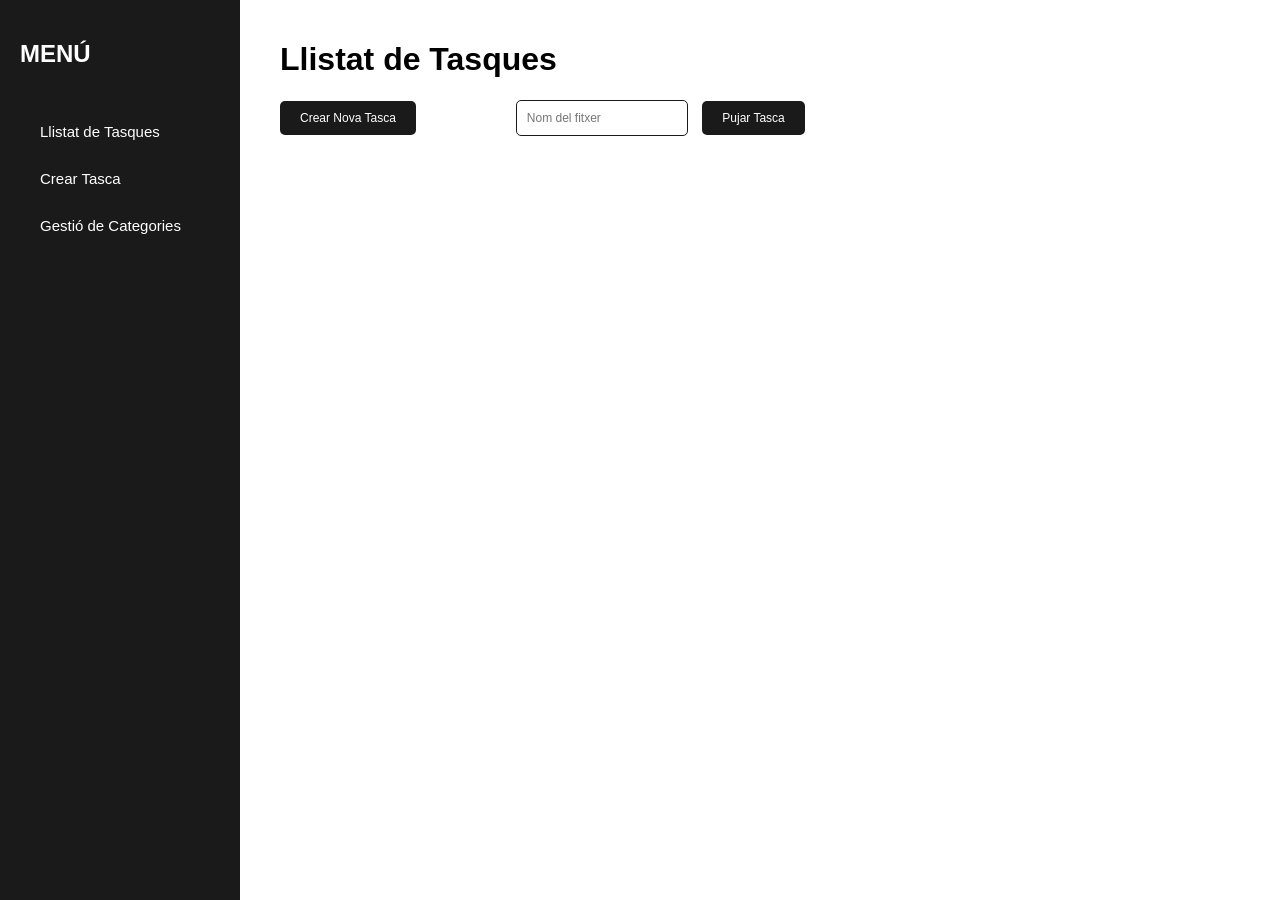
==== index.html @ b4c4bbe1 "feat: afegit secció crear/pujar tasques" ====
<!DOCTYPE html>
<html lang="es">
<head>
    <meta charset="UTF-8">
    <meta name="viewport" content="width=device-width, initial-scale=1.0">
    <title>Llistat de Tasques | Projecte Final TO-DO</title>
    <link rel="stylesheet" href="css/styles.css">
</head>
<body>
    <aside class="barra-lateral">
        <h1>MENÚ</h1>
        <a href="index.html">Llistat de Tasques</a>
        <a href="crear-tasca.html">Crear Tasca</a>
        <a href="categories.html">Gestió de Categories</a>
    </aside>

    <main>
        <h1>Llistat de Tasques</h1>

        <section class="box-crear-tasca">
            <a href="crear-tasca.html">Crear Nova Tasca</a>
            <form class="pujar-tasca">
                <input type="text" id="nom-fitxer" name="nom-fitxer" placeholder="Nom del fitxer" required>
                <button type="submit">Pujar Tasca</button>
            </form>
        </section>
        
    </main>

    
</body>
</html>
---- css/styles.css ----
:root {
    --color-fons: #1A1A1A;
    --color-text: white;
    --color-hover: #a32727;
}

body {
    margin: 0;
    padding: 0;
    font-family: Arial, sans-serif;
    display: flex;
}

.barra-lateral {
    display: flex;
    flex-direction: column;
    width: 20%;
    height: 100vh;
    background-color: var(--color-fons);
    color: var(--color-text);
}

.barra-lateral h1 {
    font-size: 24px;
    padding: 20px;
}

.barra-lateral a {
    color: var(--color-text);
    text-decoration: none;
    padding: 15px 20px;
    margin-inline: 20px;
    font-size: 15px;
    border-radius: 5px;
}

.barra-lateral a:hover{
    background-color: var(--color-hover);
}

main {
    width: 80%;
    margin: 20px 40px;
}

.box-crear-tasca {
    gap: 100px;
    display: flex;
    align-items: center;
}

.box-crear-tasca a {
    padding: 10px 20px;
    background-color: var(--color-fons);
    color: var(--color-text);
    text-decoration: none;
    border-radius: 5px;
    font-size: 12px;
}

.box-crear-tasca a:hover {
    background-color: var(--color-hover);
}

.pujar-tasca input {
    padding: 10px;
    margin-right: 10px;
    border: var(--color-fons) 1px solid;
    border-radius: 5px;
    font-size: 12px;
}
.pujar-tasca button {
    padding: 10px 20px;
    background-color: var(--color-fons);
    color: var(--color-text);
    border: none;
    border-radius: 5px;
    font-size: 12px;
    cursor: pointer;
}
.pujar-tasca button:hover {
    background-color: var(--color-hover);
}
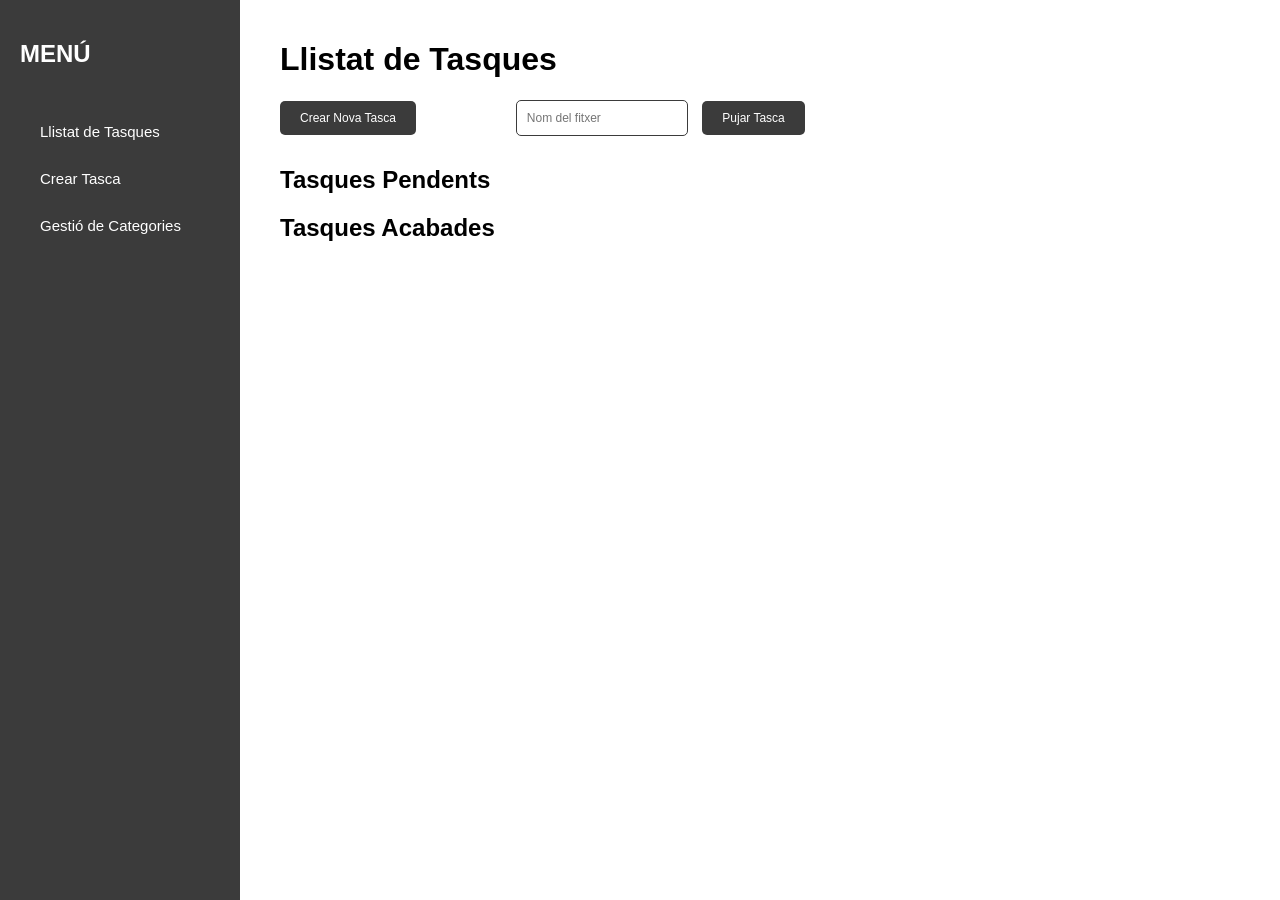
==== commit e16b44db: "feat: llistes de tasques creades Co-authored-by: Copilot <copilot@github.com>" ====
--- a/index.html
+++ b/index.html
@@ -24,7 +24,20 @@
                 <button type="submit">Pujar Tasca</button>
             </form>
         </section>
-        
+
+        <section class="llistat-tasques-pendents">
+            <h2>Tasques Pendents</h2>
+            <ul id="tasques-pendents">
+                
+            </ul>
+        </section>
+
+        <section class="llistat-tasques-acabades">
+            <h2>Tasques Acabades</h2>
+            <ul id="tasques-acabades">
+                
+            </ul>
+        </section>
     </main>
 
     
--- a/css/styles.css
+++ b/css/styles.css
@@ -1,8 +1,8 @@
 
 :root {
-    --color-fons: #1A1A1A;
+    --color-fons: #3b3b3b;
     --color-text: white;
-    --color-hover: #a32727;
+    --color-hover: #9078df;
 }
 
 body {
@@ -48,6 +48,7 @@
     gap: 100px;
     display: flex;
     align-items: center;
+    margin-bottom: 30px;
 }
 
 .box-crear-tasca a {
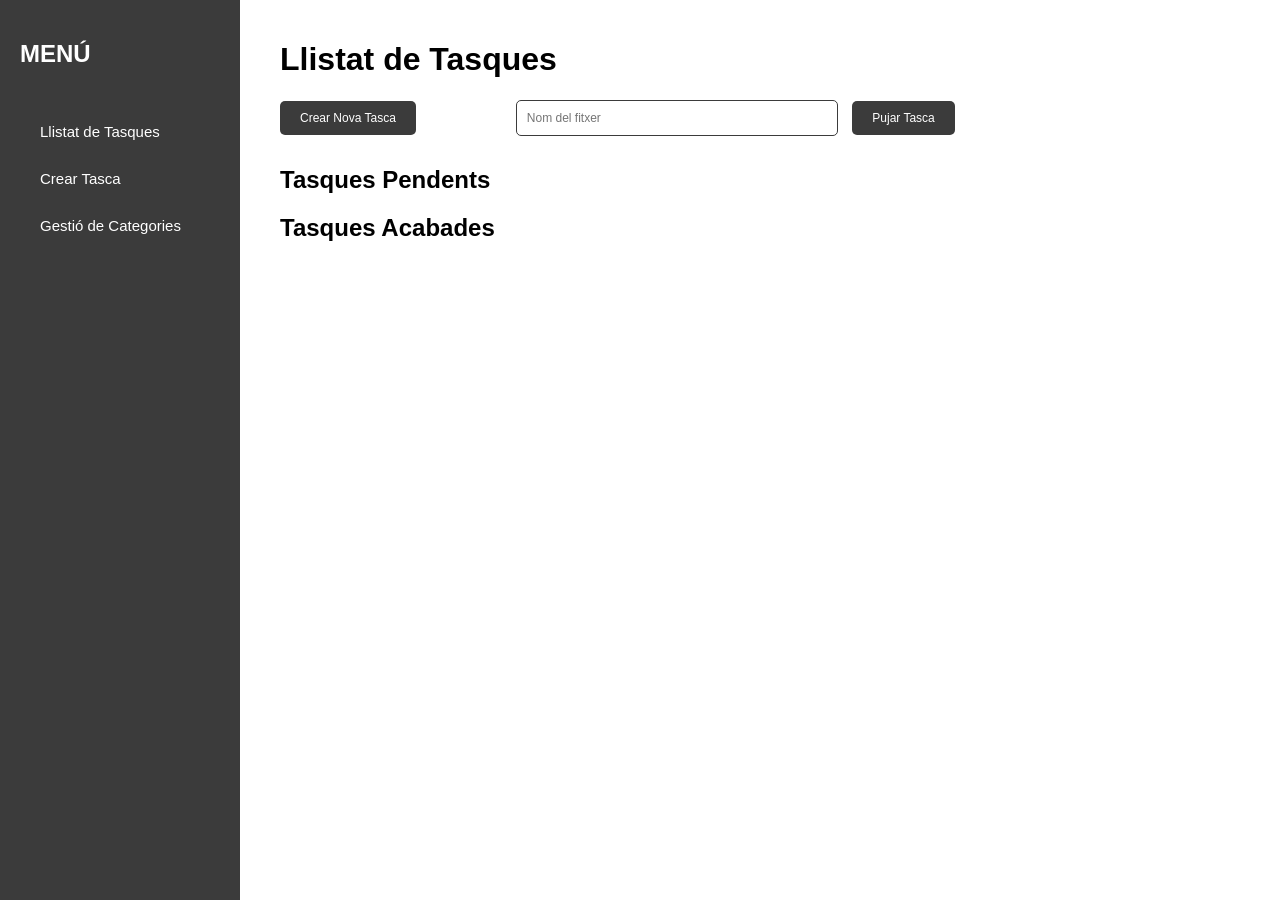
==== commit 437f762c: "feat: form crear tasca completat (he de modificar com guardar les tasques i categories al local stor" ====
--- a/index.html
+++ b/index.html
@@ -17,11 +17,11 @@
     <main>
         <h1>Llistat de Tasques</h1>
 
-        <section class="box-crear-tasca">
+        <section class="header-inici">
             <a href="crear-tasca.html">Crear Nova Tasca</a>
-            <form class="pujar-tasca">
-                <input type="text" id="nom-fitxer" name="nom-fitxer" placeholder="Nom del fitxer" required>
-                <button type="submit">Pujar Tasca</button>
+            <form id="form-pujar-tasca">
+                <input type="text" class="input-forms" id="nom-fitxer" name="nom-fitxer" placeholder="Nom del fitxer" required>
+                <button type="submit" class="button-negre">Pujar Tasca</button>
             </form>
         </section>
 
--- a/css/styles.css
+++ b/css/styles.css
@@ -1,8 +1,8 @@
-
 :root {
     --color-fons: #3b3b3b;
     --color-text: white;
     --color-hover: #9078df;
+    --color-gris-fons: #e6e6e6;
 }
 
 body {
@@ -16,7 +16,8 @@
     display: flex;
     flex-direction: column;
     width: 20%;
-    height: 100vh;
+    min-height: 100vh;
+    height: auto;
     background-color: var(--color-fons);
     color: var(--color-text);
 }
@@ -35,7 +36,7 @@
     border-radius: 5px;
 }
 
-.barra-lateral a:hover{
+.barra-lateral a:hover {
     background-color: var(--color-hover);
 }
 
@@ -44,14 +45,14 @@
     margin: 20px 40px;
 }
 
-.box-crear-tasca {
+.header-inici {
     gap: 100px;
     display: flex;
     align-items: center;
     margin-bottom: 30px;
 }
 
-.box-crear-tasca a {
+.header-inici a {
     padding: 10px 20px;
     background-color: var(--color-fons);
     color: var(--color-text);
@@ -60,18 +61,31 @@
     font-size: 12px;
 }
 
-.box-crear-tasca a:hover {
+.header-inici a:hover {
     background-color: var(--color-hover);
 }
 
-.pujar-tasca input {
+.input-forms {
     padding: 10px;
+    width: auto;
+    min-width: 300px;
     margin-right: 10px;
     border: var(--color-fons) 1px solid;
     border-radius: 5px;
     font-size: 12px;
 }
-.pujar-tasca button {
+
+.input-forms-descripcio {
+    padding: 10px;
+    width: 300px;
+    height: 100px;
+    margin-right: 10px;
+    border: var(--color-fons) 1px solid;
+    border-radius: 5px;
+    font-size: 12px;
+}
+
+.button-negre {
     padding: 10px 20px;
     background-color: var(--color-fons);
     color: var(--color-text);
@@ -80,6 +94,88 @@
     font-size: 12px;
     cursor: pointer;
 }
-.pujar-tasca button:hover {
+
+.button-negre:hover {
     background-color: var(--color-hover);
+}
+
+#color-categoria {
+    padding: 5px;
+    border: var(--color-fons) 1px solid;
+    border-radius: 5px;
+    width: 50px;
+    height: 40px;
+}
+
+.box {
+    display: flex;
+    align-items: center;
+    justify-content: center;
+}
+
+#form-crear-categoria {
+    display: flex;
+    flex-direction: column;
+    box-shadow: 0px 5px 10px var(--color-fons);
+    border-radius: 15px;
+    background-color: var(--color-gris-fons);
+    padding: 20px;
+    gap: 10px;
+}
+
+#form-crear-categoria #nom-categoria {
+    padding: 5px;
+    border: var(--color-fons) 1px solid;
+    border-radius: 5px;
+    font-size: 12px;
+}
+
+#form-crear-tasca {
+    display: flex;
+    flex-direction: column;
+    box-shadow: 0px 5px 10px var(--color-fons);
+    border-radius: 15px;
+    background-color: var(--color-gris-fons);
+    padding: 20px;
+    gap: 10px;
+}
+
+.categories {
+    margin-top: 30px;
+}
+
+#categories-llista {
+    display: flex;
+    flex-direction: column;
+    align-items: center;
+    justify-content: center;
+    gap: 10px;
+    margin: 0;
+    padding: 0;
+}
+
+#categories-llista li {
+    display: flex;
+    width: auto;
+    min-width: 300px;
+    align-items: center;
+    justify-content: space-between;
+    gap: 10px;
+    background-color: var(--color-gris-fons);
+    box-shadow: 0px 1px 5px var(--color-fons);
+    padding: 20px;
+    border-radius: 5px;
+    font-size: 18px;
+    font-weight: bold;
+}
+
+.mostrar-color {
+    width: 15px;
+    height: 15px;
+    border-radius: 10px;
+    border: var(--color-fons) 1px solid;    
+}
+
+.h1-centrat {
+    text-align: center;
 }
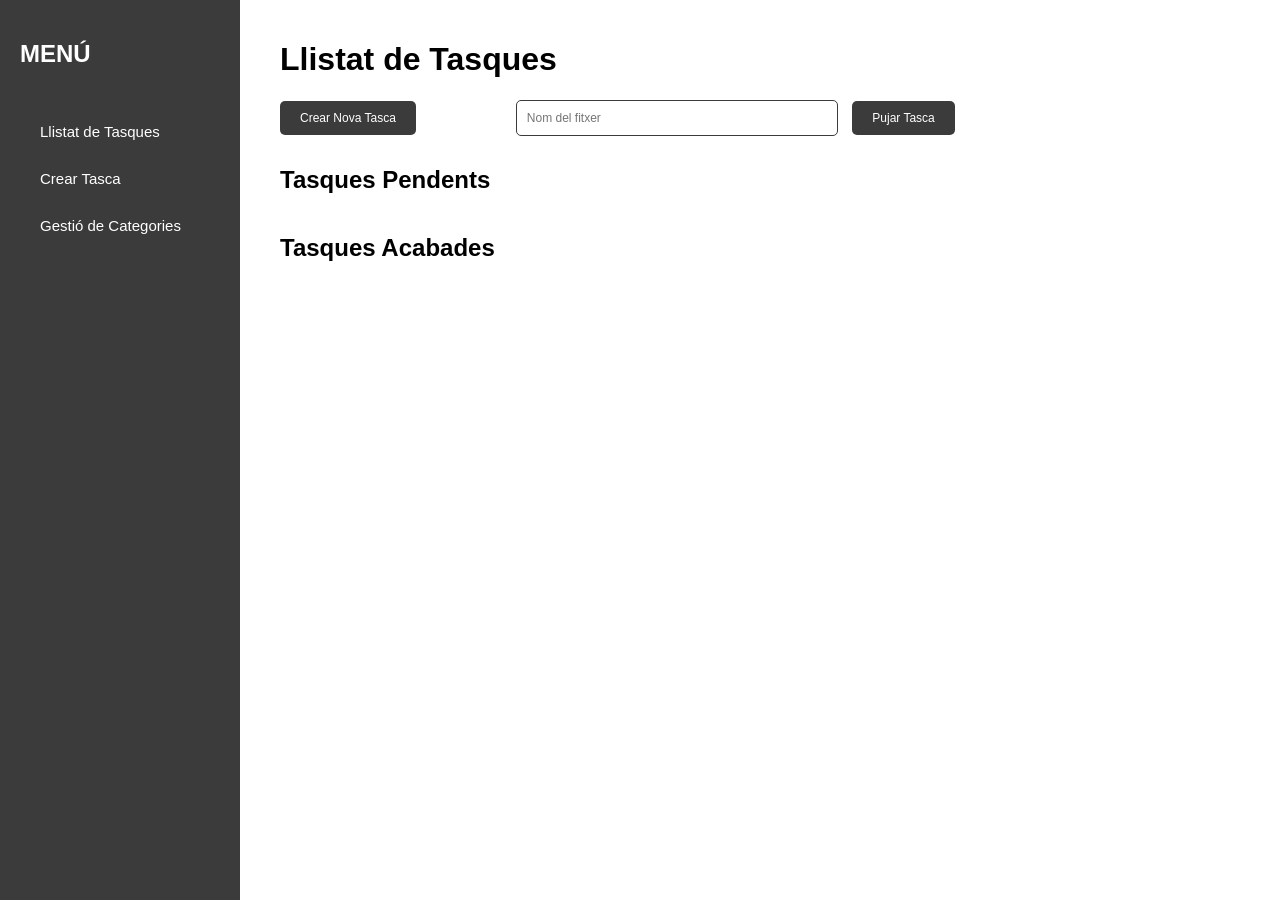
==== commit f586361c: "feat: acabat mostrar tasques fora ordenar Co-authored-by: Copilot <copilot@github.com>" ====
--- a/index.html
+++ b/index.html
@@ -27,19 +27,19 @@
 
         <section class="llistat-tasques-pendents">
             <h2>Tasques Pendents</h2>
-            <ul id="tasques-pendents">
+            <div class = "llistat-tasques" id="tasques-pendents">
                 
-            </ul>
+            </div>
         </section>
 
         <section class="llistat-tasques-acabades">
             <h2>Tasques Acabades</h2>
-            <ul id="tasques-acabades">
+            <div class = "llistat-tasques" id="tasques-acabades">
                 
-            </ul>
+            </div>
         </section>
     </main>
 
-    
+    <script src="js/mostrarTasques.js"></script>
 </body>
 </html>
--- a/css/styles.css
+++ b/css/styles.css
@@ -65,6 +65,33 @@
     background-color: var(--color-hover);
 }
 
+.llistat-tasques {
+    display: grid;
+    grid-template-columns: repeat(4, 1fr);
+    grid-template-rows: auto;
+    grid-gap: 20px;
+}
+
+.llistat-tasques .tasca {
+    background-color: var(--color-gris-fons);
+    box-shadow: 0px 1px 5px var(--color-fons);
+    padding: 10px;
+    border-radius: 5px;
+    display: flex;
+    flex-direction: column;
+    white-space: nowrap;
+    overflow: hidden;
+    text-overflow: ellipsis;
+}
+
+.llistat-tasques .tasca p {
+    margin: 5px 0;
+    padding: 5px;
+    border-radius: 5px;
+    font-size: 15px;
+    max-width: 100%;
+}
+
 .input-forms {
     padding: 10px;
     width: auto;
@@ -173,7 +200,7 @@
     width: 15px;
     height: 15px;
     border-radius: 10px;
-    border: var(--color-fons) 1px solid;    
+    border: var(--color-fons) 1px solid;
 }
 
 .h1-centrat {
